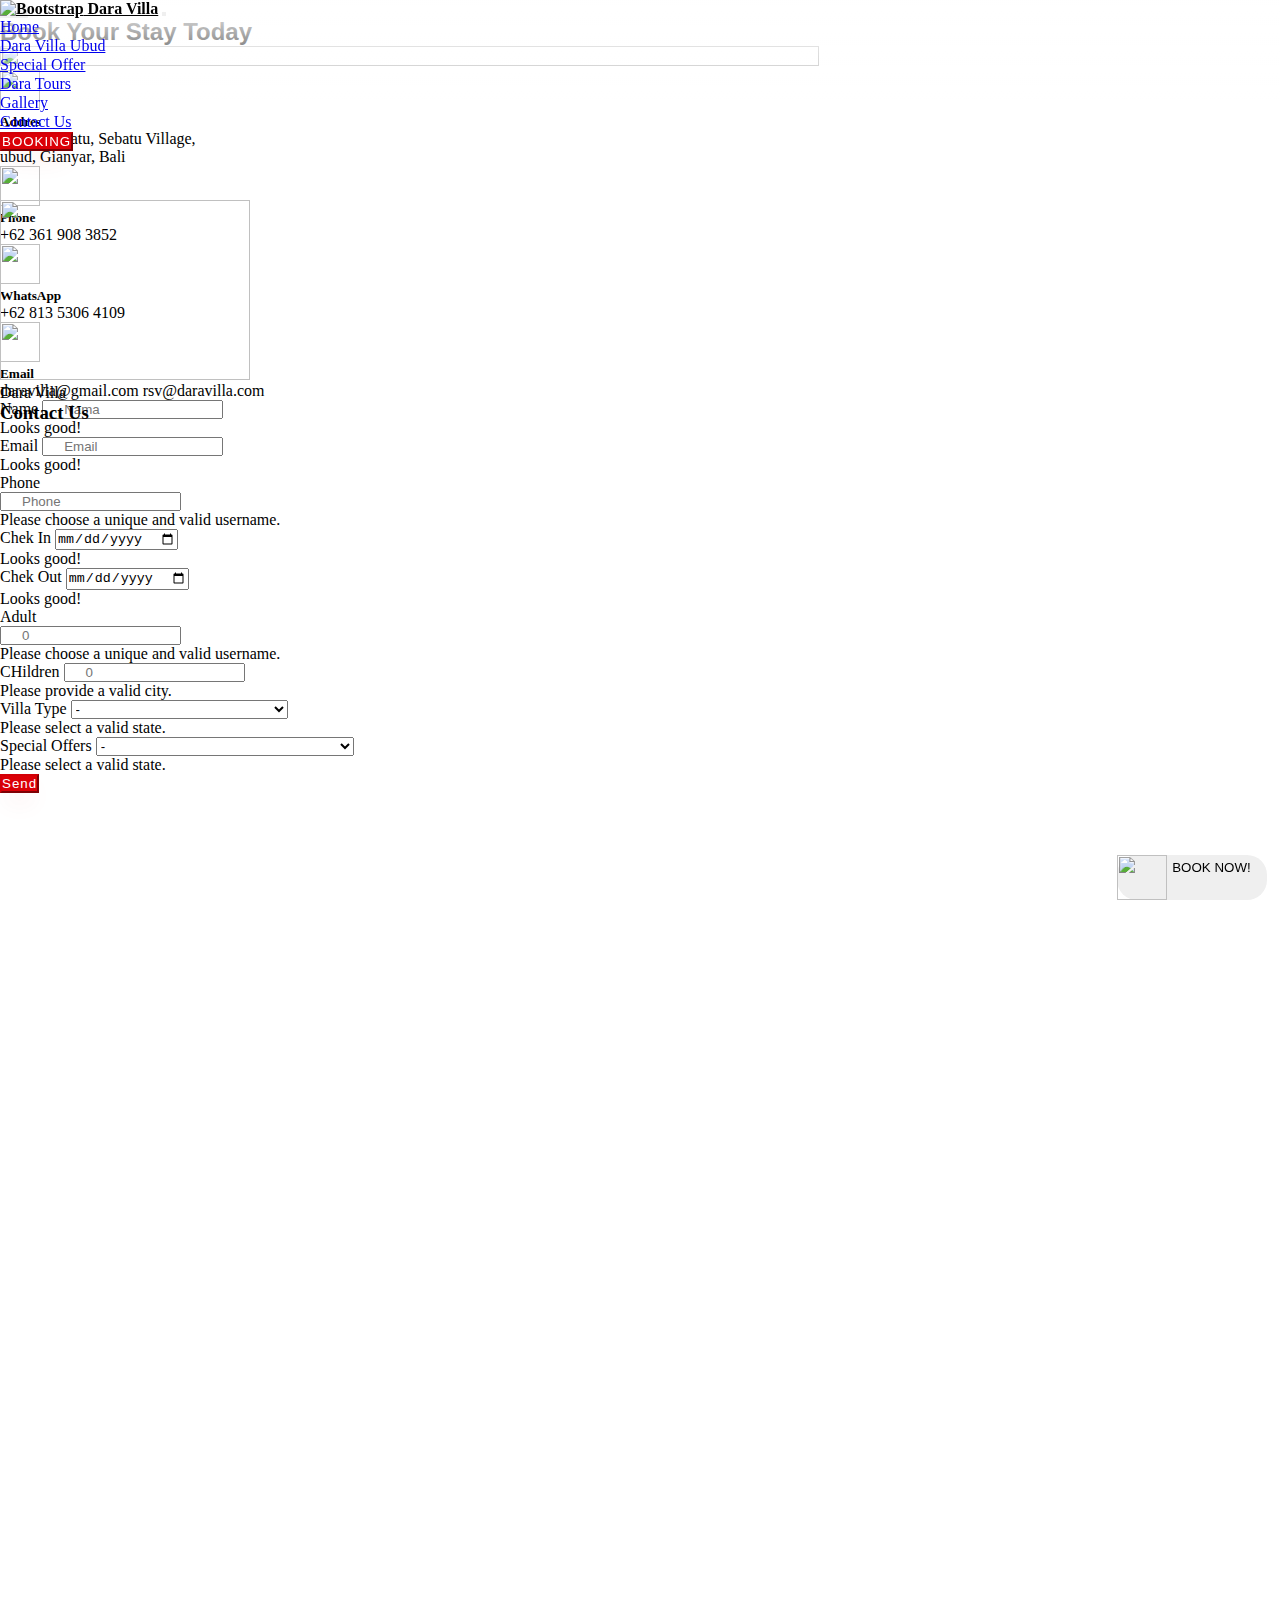
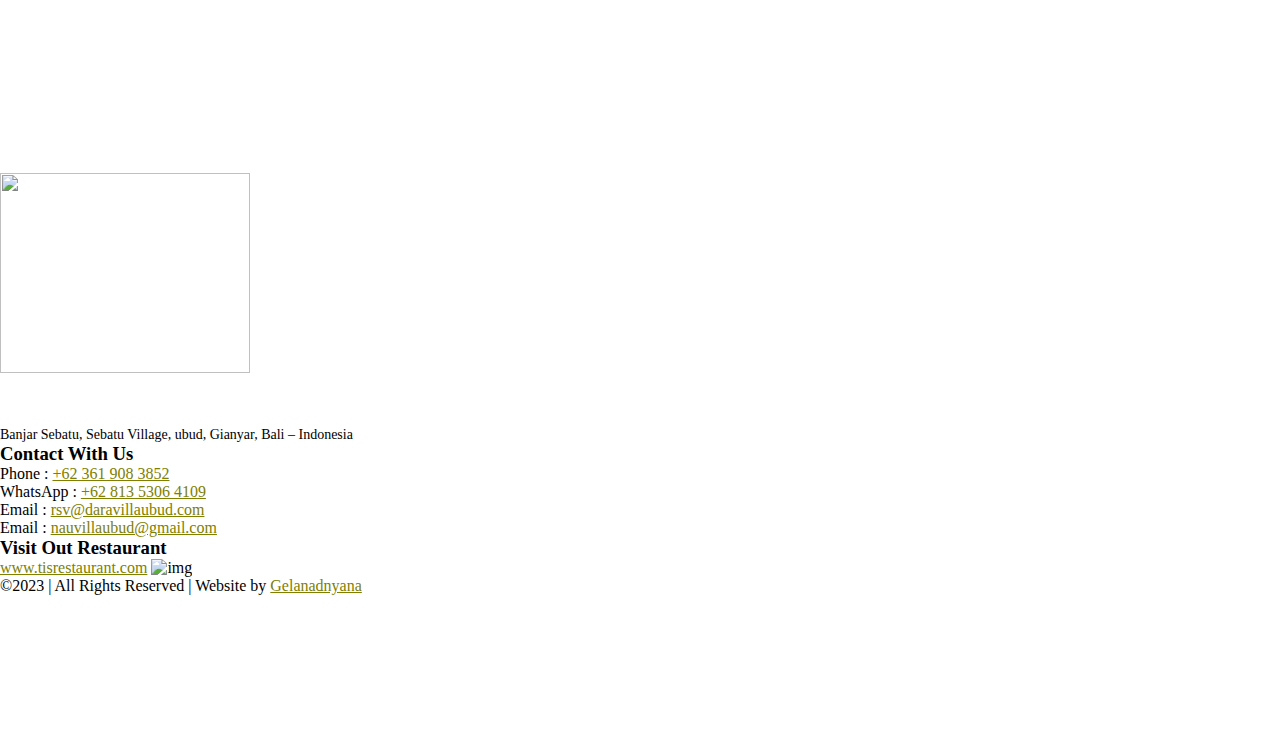
==== index.html @ 5d2435cd "Add files via upload" ====
<!doctype html>
<html lang="en">
  <head>
    <meta charset="utf-8">
    <meta name="viewport" content="width=device-width, initial-scale=1">
    <title>Dara Villa</title>
    <link rel="icon" href="logo/NewLogo.png" type="image/x-icon">
    <link href="https://cdn.jsdelivr.net/npm/bootstrap@5.3.0-alpha1/dist/css/bootstrap.min.css" rel="stylesheet" integrity="sha384-GLhlTQ8iRABdZLl6O3oVMWSktQOp6b7In1Zl3/Jr59b6EGGoI1aFkw7cmDA6j6gD" crossorigin="anonymous">
    <link rel="stylesheet" href="style.css">
    <link href="https://unpkg.com/aos@2.3.1/dist/aos.css" rel="stylesheet">
  </head>
  <body>
<container>

  <div id="carouselExampleSlidesOnly" class="carousel slide w-100" data-bs-ride="carousel">
    <div class="slide carousel-inner">
      <div class="slideimg  carousel-item active">
        <img src="asset/img/3.jpg" class="d-block w-100 img-fluid" alt="...">
      </div>
      </div>
    </div>
  </div>

      <nav data-aos="fade-down" class="navbar navbar-expand-lg bg-transparent fixed w-100">
      <div class="container">
        <a class="navbar-brand" href="#">
          <img src="asset/img/NewLogo.png" alt="Bootstrap" width="40">

          Dara Villa</a>
        <button class="navbar-toggler" type="button" data-bs-toggle="collapse" data-bs-target="#navbarSupportedContent" aria-controls="navbarSupportedContent" aria-expanded="false" aria-label="Toggle navigation">
          <span class="navbar-toggler-icon"></span>
        </button>
        <div class="collapse navbar-collapse" id="navbarSupportedContent">
          <ul class="navbar-nav mx-auto">
            <li class="lio nav-item mx-2">
              <a class="lie nav-link active"  href="#">Home</a>
            </li>
            <li class="lio nav-item mx-3">
              <a class="lie nav-link active" href="#">Dara Villa Ubud</a>
            </li>
            <li class="lio nav-item mx-3">
              <a class="lie nav-link active"  href="#">Special Offer</a>
            </li>
            <li class="lio nav-item mx-3">
              <a class="lie nav-link active" href="#">Dara Tours</a>
            </li>
            <li class="lio nav-item mx-3">
              <a class="lie nav-link active" href="gallery.html">Gallery</a>
            </li>
            <li class="lio nav-item mx-3">
              <a class="lie nav-link active" aria-current="page" href="#">Contact Us</a>
            </li>
          </ul>
            <div>
              <button class="btn btn-outline-success mx-1" type="submit">BOOKING</button>
            </div>
        </div>

      </div>
    </nav>
    <div class="content">
      <div class="contentimg d-flex justify-content-center">
        <div class="con2">
          <img src="asset/img/NewLogo.png"  alt="" style="width: 250px; height: 180px;" >
        </div>
      </div>
      <div class="dara mt-5 d-flex justify-content-center">
        <div class="special text-center">
          <p class="center">Dara Villa</p>
          <h3>Contact Us</h3>
        </div>
      </div>
    </div>
</container>


<!---------------Section 2-->
<div class="container-fluid">
  <div class="content1 mt-5">
    <div class="judul text-center mb-5">
      <h2>Book Your Stay Today</h2>
    </div>
    <div class="image text-center">
      <img src="asset/img/4.jpg" alt="" style="width: 80%; height: 70%;">
    </div>
    <div class="contact d-flex justify-content-evenly text-center mt-5">
      <div class="addres" style="width: 200px;">
        <div class="logo">
          <img src="asset/img/maps.png" alt="">
          <h5 class="mt-4">Addres</h5>
          <p class="mt-4">Banjar Sebatu, Sebatu Village, ubud, Gianyar, Bali</p>
        </div>
      </div>
      <div class="phone">
        <div class="logo">
          <img src="asset/img/phone.png" alt="">
          <h5 class="mt-4">Phone</h5>
          <p class="mt-4">+62 361 908 3852</p>
        </div>
      </div>
      <div class="whatsapp">
        <div class="logo">
          <img src="asset/img/whatsapp.png" alt="">
          <h5 class="mt-4">WhatsApp</h5>
          <p class="mt-4">+62 813 5306 4109</p>
        </div>
      </div>
      <div class="email">
        <div class="logo">
          <img src="asset/img/email.png" alt="">
          <h5 class="mt-4">Email</h5>
          <p class="mt-4">daravilla@gmail.com <span class="d-block">rsv@daravilla.com</span></p>
        </div>
      </div>
    </div>
  </div>
  <div class="luargaris ">
    <div class="tengahgaris border-bottom mx-auto mt-5 mb-5" style="width: 300px;"></div>
  </div>
  <!-- form -->
  <form class="row g-3 needs-validation" novalidate>
    <div class="col-md-4 position-relative">
      <label for="validationTooltip01" class="form-label">Name</label>
      <input type="text" class="form-control" id="validationTooltip01" placeholder="Nama" required>
      <div class="valid-tooltip">
        Looks good!
      </div>
    </div>
    <div class="col-md-4 position-relative">
      <label for="validationTooltip02" class="form-label">Email</label>
      <input type="Email" class="form-control" id="validationTooltip02" placeholder="Email" required>
      <div class="valid-tooltip">
        Looks good!
      </div>
    </div>
    <div class="col-md-4 position-relative">
      <label for="validationTooltipUsername" class="form-label">Phone</label>
      <div class="input-group has-validation">
        <input type="text" class="form-control" id="validationTooltipUsername" aria-describedby="validationTooltipUsernamePrepend" placeholder="Phone" required>
        <div class="invalid-tooltip">
          Please choose a unique and valid username.
        </div>
      </div>
    </div>
    <form class="row g-3 needs-validation" novalidate>
      <div class="col-md-4 position-relative">
        <label for="validationTooltip01" class="form-label">Chek In</label>
        <input type="date" class="form-control" id="validationTooltip01" placeholder="Nama" required>
        <div class="valid-tooltip">
          Looks good!
        </div>
      </div>
      <div class="col-md-4 position-relative">
        <label for="validationTooltip02" class="form-label">Chek Out</label>
        <input type="date" class="form-control" id="validationTooltip02" placeholder="Email" required>
        <div class="valid-tooltip">
          Looks good!
        </div>
      </div>
      <div class="col-md-4 position-relative">
        <label for="validationTooltipUsername" class="form-label">Adult</label>
        <div class="input-group has-validation">
          <input type="number" class="form-control" id="validationTooltipUsername" aria-describedby="validationTooltipUsernamePrepend" placeholder="0" required>
          <div class="invalid-tooltip">
            Please choose a unique and valid username.
          </div>
        </div>
      </div>
    <div class="col-md-6 position-relative">
      <label for="validationTooltip03" class="form-label">CHildren</label>
      <input type="number" class="form-control" id="validationTooltip03" placeholder="0" required>
      <div class="invalid-tooltip">
        Please provide a valid city.
      </div>
    </div>
    <div class="col-md-3 position-relative">
      <label for="validationTooltip04" class="form-label">Villa Type</label>
      <select class="form-select" id="validationTooltip04" required>
        <option selected disabled value="">-</option>
        <option value="1">One bedroom private pool</option>
          <option value="2">Luxury one bedroom private pool</option>
      </select>
      <div class="invalid-tooltip">
        Please select a valid state.
      </div>
    </div>
    <div class="col-md-3 position-relative">
      <label for="validationTooltip04" class="form-label">Special Offers</label>
      <select class="form-select" id="validationTooltip04" required>
        <option selected disabled value="">-</option>
        <option value="1">Dara Anniversary Package 2D2N</option>
          <option value="2">Dara Adventure Package 4D3N</option>
          <option value="3">Dara Yoga & Purfication Package 3D2N</option>
          <option value="4">Dara Honeymoon Package 3D2N</option>
          <option value="5">Dara Culinary Package 3D2N</option>

      </select>
      <div class="invalid-tooltip">
        Please select a valid state.
      </div>
    </div>
    </div>
    <div class="col-12 text-center mt-5">
      <button class="btn btn-primary" type="submit">Send</button>
    </div>
  </form>
  <!-- akhir -->
  
  <!-- awal maps -->
  <div style="position:relative; padding-bottom:56.25%; height:0; margin-top: 100px;">
    <iframe src="https://www.google.com/maps/embed?pb=!1m18!1m12!1m3!1d3944.365053011991!2d115.18894931425912!3d-8.656788143779613!2m3!1f0!2f0!3f0!3m2!1i1024!2i768!4f13.1!3m3!1m2!1s0x2dd240ac81a822d1%3A0xa0500c6a875bd27d!2sJl.%20Mahendradatta%20No.57%20X%2C%20Padangsambian%2C%20Kec.%20Denpasar%20Bar.%2C%20Kota%20Denpasar%2C%20Bali%2080119!5e0!3m2!1sen!2sid!4v1676605066575!5m2!1sen!2sid" width="100%" height="100%" style="position:absolute; top:0; left:0; border:0;" allowfullscreen="" loading="lazy" referrerpolicy="no-referrer-when-downgrade"></iframe>
  </div>
  <!-- Akhir maps-->
  <!-- Awal footer -->
  <section class="section-footer">
    <footer>
      <div class="container">
      <div class="row">
        <div class="col">
          <div class="wrapper-col-1">
            <img src="asset/img/NewLogo.png" alt="">
            <p>Banjar Sebatu, Sebatu Village, ubud, Gianyar, Bali – Indonesia</p>
          </div>
        </div>
        <div class="col">
          <div class="wrapper-col-2">
            <h3>Contact With Us</h3>
            <p class="mt-5">Phone : <a class=" text-decoration-none" style="color: #808000;" href="">+62 361 908 3852</a></p>
          <p>WhatsApp : <a class=" text-decoration-none" style="color: #808000;" href="">+62 813 5306 4109</a></p>
          <p>Email : <a class=" text-decoration-none" style="color: #808000;" href="">rsv@daravillaubud.com</a></p>
          <p>Email : <a class=" text-decoration-none" style="color: #808000;" href="">nauvillaubud@gmail.com</a></p>

          </div>
        </div>
        <div class="col">
          <div class="wrapper-col-3">
            <h3>Visit Out Restaurant</h3>
            <a class=" text-decoration-none" style="color: #808000;" href="">www.tisrestaurant.com</a>
            <img class="pt-4" src="asset/img/footer.jpg" alt="img" width="300">
          </div>
        </div>
      </div>
    </div>
    <div class="row mt-5 ms-5">
      <div class="col pt-5">
        <p>&copy;2023 | All Rights Reserved | Website by <a style="color: #808000;" href="">Gelanadnyana</a></p>
      </div>
    </div>
    </footer>

  </section>
  <!-- akhir footer -->
  <button class="booknow d-flex align-items-center" >
    <img src="asset/img/whatsapp2.png" width="30" alt="">
    <p style="transform: translateY(5px);">BOOK NOW!</p>
  </button>
<script src="https://cdn.jsdelivr.net/npm/bootstrap@5.0.2/dist/js/bootstrap.bundle.min.js" integrity="sha384-MrcW6ZMFYlzcLA8Nl+NtUVF0sA7MsXsP1UyJoMp4YLEuNSfAP+JcXn/tWtIaxVXM" crossorigin="anonymous"></script>
<script src="https://cdnjs.cloudflare.com/ajax/libs/jquery/3.6.3/jquery.min.js" integrity="sha512-STof4xm1wgkfm7heWqFJVn58Hm3EtS31XFaagaa8VMReCXAkQnJZ+jEy8PCC/iT18dFy95WcExNHFTqLyp72eQ==" crossorigin="anonymous" referrerpolicy="no-referrer"></script>


<script>
  window.addEventListener('scroll',function(){
        var nav =document.querySelector('nav');
        if(window.pageYOffset > 100){
          nav.classList.add('bg-white','shadow');
        }else{
          nav.classList.remove('bg-white')
        }
  })
  var input = document.querySelector("#phone");
  window.intlTelInput(input,{});

    </script>

<script src="https://unpkg.com/aos@2.3.1/dist/aos.js"></script>
<script></script>
<script>
  AOS.init();
</script>

  </body>
</html>
---- style.css ----
/* Halaman Contact */
*{
    padding: 0;
    margin: 0;
}
body{
    overflow-x: hidden;
    overflow-y: scroll;
}

.slideimg img{
    height: 538px;
    box-shadow: rgba(0, 0, 0, 0.35) 0px -50px 36px -28px inset;
}
nav {
    background: linear-gradient(to bottom, #fff, transparent);

}
.navbar{
    position: absolute;
    height: 100px;
    top: 0;
    width: 100%;
    z-index: 100;

}
.navbar-brand{
    font-weight: 700;
    color: black;
}
.btn{
    color: #fff;
    background-color: #db0007;
    margin-right: 100px;
    border-color: #d30007;
    box-shadow: 0 0.75rem 1.5rem -0.5rem rgb(219 0 7 / 30%);
    font-weight: 400;
    letter-spacing: 1px;
}
.btn:hover{
    background-color: #c50107;
    border-color: #b5060c;
}
.nav-item:after{
    content: '';
    transform: scale(0);
    display: block;
    padding-bottom: 0,5rem;
    border-bottom: 0.1rem solid #b5060c;
    transition: .5s;
}
.nav-item:hover::after{
    transform: scale(1);
}
.lio a:hover{
    color: #b5060c;
}
.lio .lie{
    font-weight: 500;
}
.navbar{
    background-color: transparent;
    position: fixed;
}
.bg-white{
    background-color: white !important;
    transition: 0.5s !important;

}
.content{
    position: absolute;
    top: 200px;
    left: 0;
    right: 0;
}
/* Section 2 Contact*/
.container-fluid{
    margin: 0;
    padding: 0;
}
.judul h2{
    font-family: Arial, Helvetica, sans-serif;
}
.logo img{
    width: 40px;
    height: 40px;
}
.kolom1 input{
    border: 1px solid #a9a9a9;
}
input::placeholder{
    padding-left: 20px;
}
.kolom2 input{
    border: 1px solid #a9a9a9;
}
.kolom3 select option{
    border-radius: 1px solid #a9a9a9;
}
textarea {
    padding-left: 20px;
    color: #a9a9a9;
}
button img {
    transform: rotate(270deg);
}
.button2{
    width: 180px;
    height: 40px;
    border: none;
}
.button2 img{
    color: #fff;
    margin-right: 10px;
}
.maps-area iframe{
    width: 1000px;
    height: 400px;
}
/* footer */
.booknow  button{
    transform: translateX(1000px);
    border-radius: 30px;
    right: 190px;
    border: none;
}
.booknow{
    position: fixed;
    display: flex;
    right: 1%;
    width: 150px;
    height: 45px;
    z-index: 222px;
    bottom: 0;
    border-radius: 20px;
    border:none;
}
.booknow img{
    width: 50px;
    height: 45px;
    padding-right: 5px;
    transform: rotate(360deg);
}
.booknow a{
    text-decoration: none;
    color: #556b2f;
}
.booknow a:hover{
    color: #8fbc8f;
    transition: 0.5s;
}
footer{
    padding: 10em 0px;
}
.wrapper-col-1 img{
    width: 250px;
    height: 200px;
}
.wrapper-col-1 p{
    font-size: 14px;
    width: 90%;
    padding-top: 50px;
}

.col-2{
    margin-top: 30px;
    margin-right: 60px;
}
/* gallery responsive */
@media only screen and(max-width:900px){
    .tab-pane #all-tab-pane{
        width: 2%;
    }
}
@media only screen and(max-width: 767px) {
    .countainer {
      display: flex;
      flex-wrap: wrap;
      justify-content: center;
    }
  
    .countainer img {
      width: 100%;
      height: auto;
      margin: 5px;
    }
  }
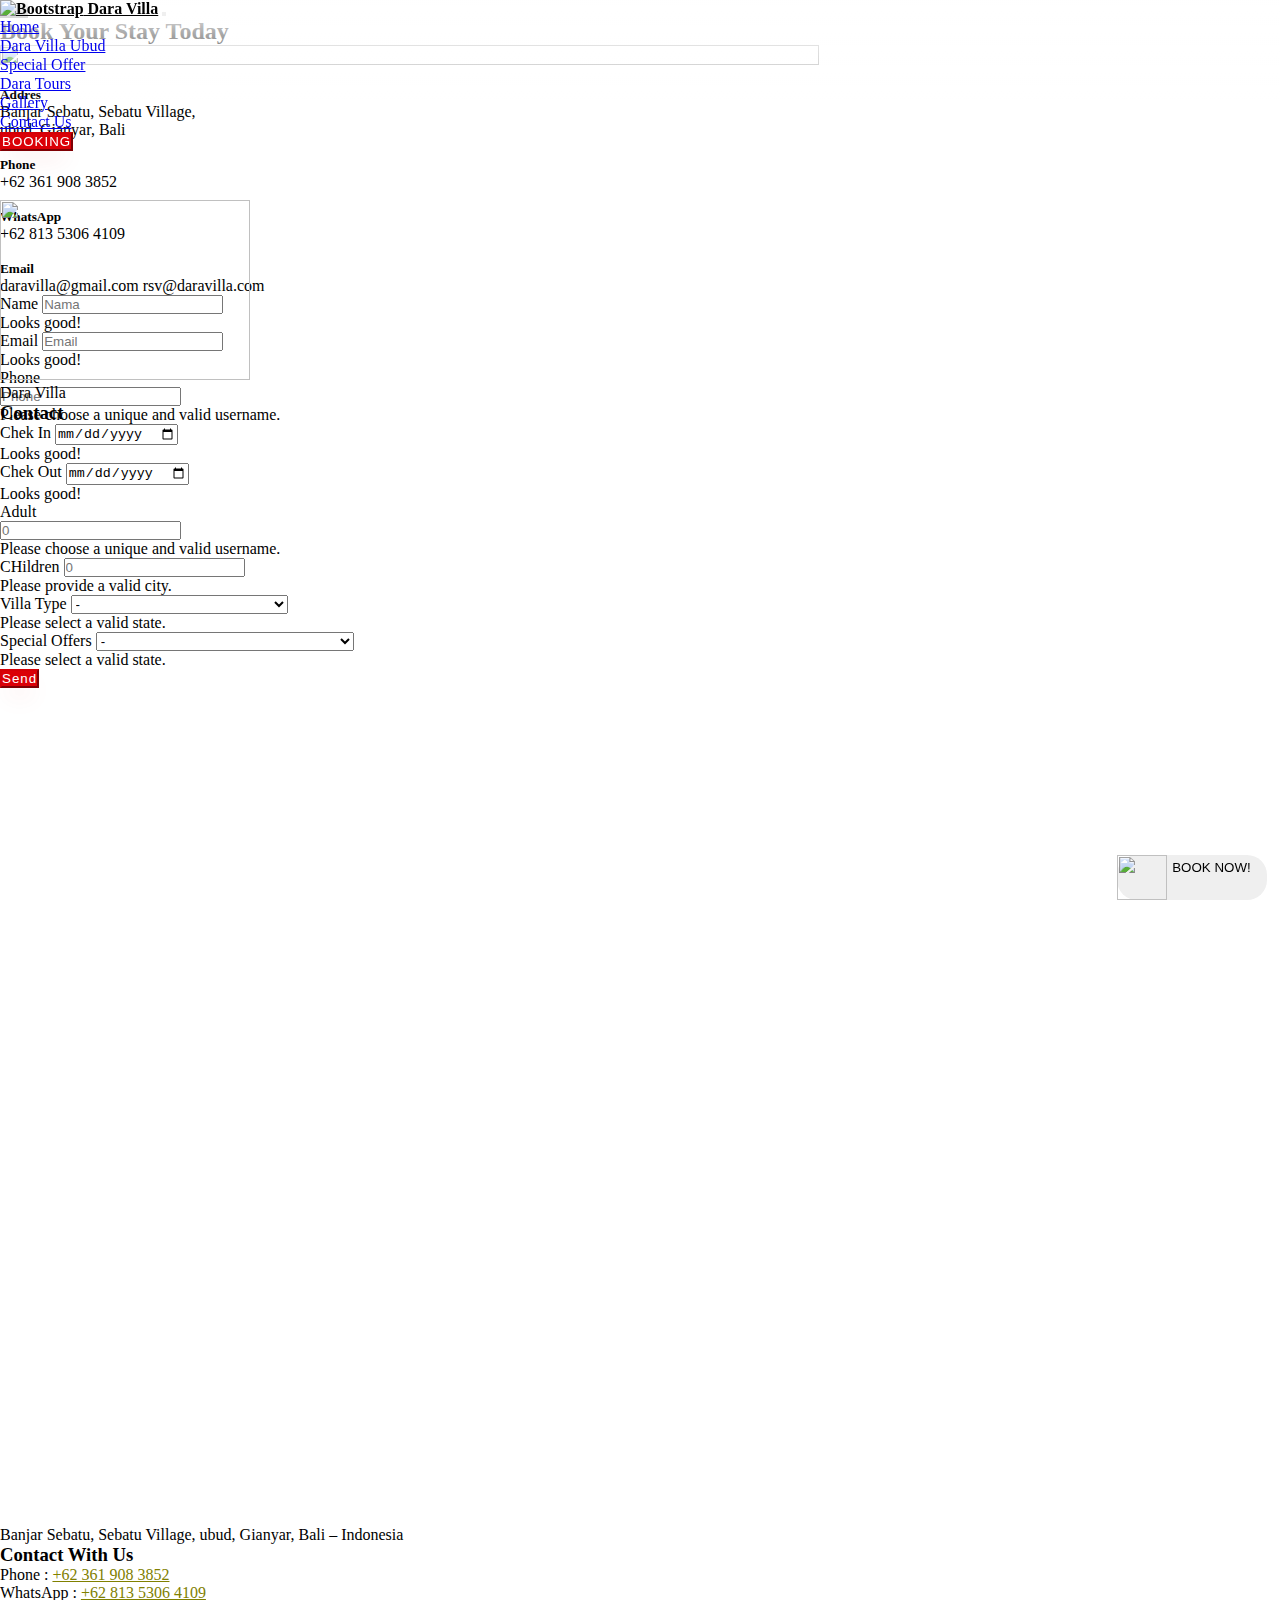
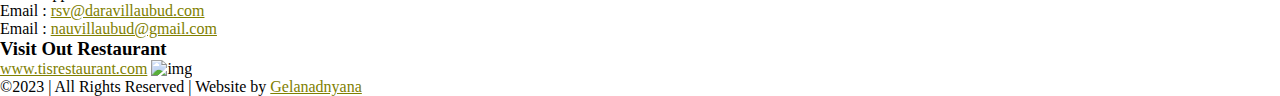
==== commit df5b6f85: "Add files via upload" ====
--- a/index.html
+++ b/index.html
@@ -11,16 +11,17 @@
   </head>
   <body>
 <container>
-
+<!-- content img -->
   <div id="carouselExampleSlidesOnly" class="carousel slide w-100" data-bs-ride="carousel">
     <div class="slide carousel-inner">
-      <div class="slideimg  carousel-item active">
+      <div class="slide-img  carousel-item active">
         <img src="asset/img/3.jpg" class="d-block w-100 img-fluid" alt="...">
       </div>
       </div>
     </div>
   </div>
-
+  <!-- akhir content img -->
+<!-- awal navbar  -->
       <nav data-aos="fade-down" class="navbar navbar-expand-lg bg-transparent fixed w-100">
       <div class="container">
         <a class="navbar-brand" href="#">
@@ -55,9 +56,9 @@
               <button class="btn btn-outline-success mx-1" type="submit">BOOKING</button>
             </div>
         </div>
-
       </div>
     </nav>
+    <!-- akhir navbar -->
     <div class="content">
       <div class="contentimg d-flex justify-content-center">
         <div class="con2">
@@ -67,7 +68,7 @@
       <div class="dara mt-5 d-flex justify-content-center">
         <div class="special text-center">
           <p class="center">Dara Villa</p>
-          <h3>Contact Us</h3>
+          <h3>Contact</h3>
         </div>
       </div>
     </div>
@@ -75,7 +76,7 @@
 
 
 <!---------------Section 2-->
-<div class="container-fluid">
+<div class="cntainr container-fluid">
   <div class="content1 mt-5">
     <div class="judul text-center mb-5">
       <h2>Book Your Stay Today</h2>
@@ -114,7 +115,7 @@
       </div>
     </div>
   </div>
-  <div class="luargaris ">
+  <div class="luargaris">
     <div class="tengahgaris border-bottom mx-auto mt-5 mb-5" style="width: 300px;"></div>
   </div>
   <!-- form -->
@@ -201,7 +202,7 @@
     </div>
     </div>
     <div class="col-12 text-center mt-5">
-      <button class="btn btn-primary" type="submit">Send</button>
+      <button class="btn1 btn btn-primary" type="submit">Send</button>
     </div>
   </form>
   <!-- akhir -->
--- a/style.css
+++ b/style.css
@@ -7,11 +7,11 @@
     overflow-x: hidden;
     overflow-y: scroll;
 }
-
-.slideimg img{
+.slide-img img{
     height: 538px;
-    box-shadow: rgba(0, 0, 0, 0.35) 0px -50px 36px -28px inset;
+    box-shadow: rgba(0, 0, 0.35) 0px -50px 36px -28px inset;
 }
+/* awal navbar */
 nav {
     background: linear-gradient(to bottom, #fff, transparent);
 
@@ -65,59 +65,24 @@
 .bg-white{
     background-color: white !important;
     transition: 0.5s !important;
+}
+/*  akhir navbar  */
 
-}
+
+/* awal content */
 .content{
     position: absolute;
     top: 200px;
     left: 0;
     right: 0;
 }
-/* Section 2 Contact*/
-.container-fluid{
+.cntainr{
     margin: 0;
     padding: 0;
 }
-.judul h2{
-    font-family: Arial, Helvetica, sans-serif;
-}
-.logo img{
-    width: 40px;
-    height: 40px;
-}
-.kolom1 input{
-    border: 1px solid #a9a9a9;
-}
-input::placeholder{
-    padding-left: 20px;
-}
-.kolom2 input{
-    border: 1px solid #a9a9a9;
-}
-.kolom3 select option{
-    border-radius: 1px solid #a9a9a9;
-}
-textarea {
-    padding-left: 20px;
-    color: #a9a9a9;
-}
-button img {
-    transform: rotate(270deg);
-}
-.button2{
-    width: 180px;
-    height: 40px;
-    border: none;
-}
-.button2 img{
-    color: #fff;
-    margin-right: 10px;
-}
-.maps-area iframe{
-    width: 1000px;
-    height: 400px;
-}
-/* footer */
+/* akhir content */
+
+/* awal  book now */
 .booknow  button{
     transform: translateX(1000px);
     border-radius: 30px;
@@ -149,34 +114,28 @@
     color: #8fbc8f;
     transition: 0.5s;
 }
-footer{
-    padding: 10em 0px;
+/* akhir book now */
+/* Gallery */
+
+
+
+/* gallery responsive */
+@media only screen and (max-width: 1190px){
+    .gllry img{
+        padding: 20px;
+    }
 }
-.wrapper-col-1 img{
-    width: 250px;
-    height: 200px;
-}
-.wrapper-col-1 p{
-    font-size: 14px;
-    width: 90%;
-    padding-top: 50px;
-}
-
-.col-2{
-    margin-top: 30px;
-    margin-right: 60px;
-}
-/* gallery responsive */
-@media only screen and(max-width:900px){
-    .tab-pane #all-tab-pane{
+@media only screen and (max-width:900px){
+    .panel-tab #all-page{
         width: 2%;
     }
 }
-@media only screen and(max-width: 767px) {
+@media only screen and (max-width: 600px) {
     .countainer {
       display: flex;
       flex-wrap: wrap;
       justify-content: center;
+      grid-template-columns: repeat(1, 1fr);
     }
   
     .countainer img {
@@ -184,5 +143,15 @@
       height: auto;
       margin: 5px;
     }
+    .gelan{
+        display: flex;
+        flex-direction: column;
+        align-items: center;
+    }
+    .gelan .gllry{
+        width: 110%;
+        margin: auto;
+    }
   }
+  /* akhir gallery */
   
